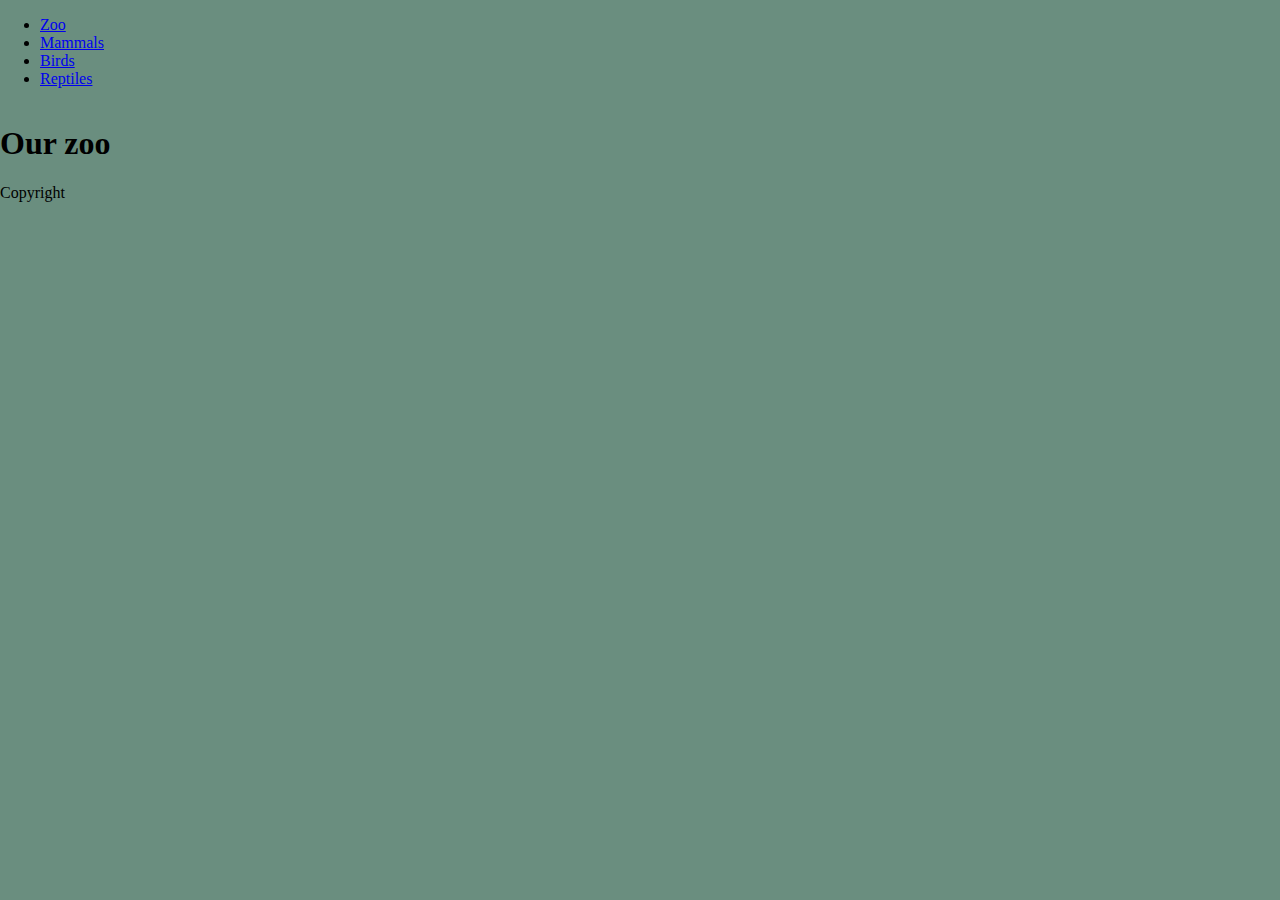
==== html/index.html @ e498fa87 "adding css" ====
<!DOCTYPE html>
<html lang="en">
<head>
    <meta charset="UTF-8">
    <meta http-equiv="X-UA-Compatible" content="IE=edge">
    <meta name="viewport" content="width=device-width, initial-scale=1.0">
    <title>The zoo</title>
    <link rel="stylesheet" href="../css/index.css">
</head>
<body>
    <header>
        <nav class="nav-container">
            <ul class="nav-list">
              <li class="nav-index">
                <a href="../html/index.html " aria-current="page">Zoo</a>
              </li>
              <li>
                <a href="../html/mammals.html">Mammals</a>
              </li>
              <li>
                <a href="../html/birds.html">Birds</a>
              </li>
              <li>
                <a href="../html/reptiles.html">Reptiles</a>
              </li>
            </ul>
          </nav>
    </header>
    <main>

        <section class="sidebar"></section>
        <section class="main-content"><h1>Our zoo</h1></section>
    
    </main>
    <footer>Copyright</footer>
</body>
</html>
---- css/index.css ----
html {
    height: 100vh;
}

body {
    background-color: #6A8E7F;
    display: flex; 
    flex-direction: column;
    height: 100%;
    margin: 0; 
}

header {
    width: 100%;
}

.nav-container {
    
}
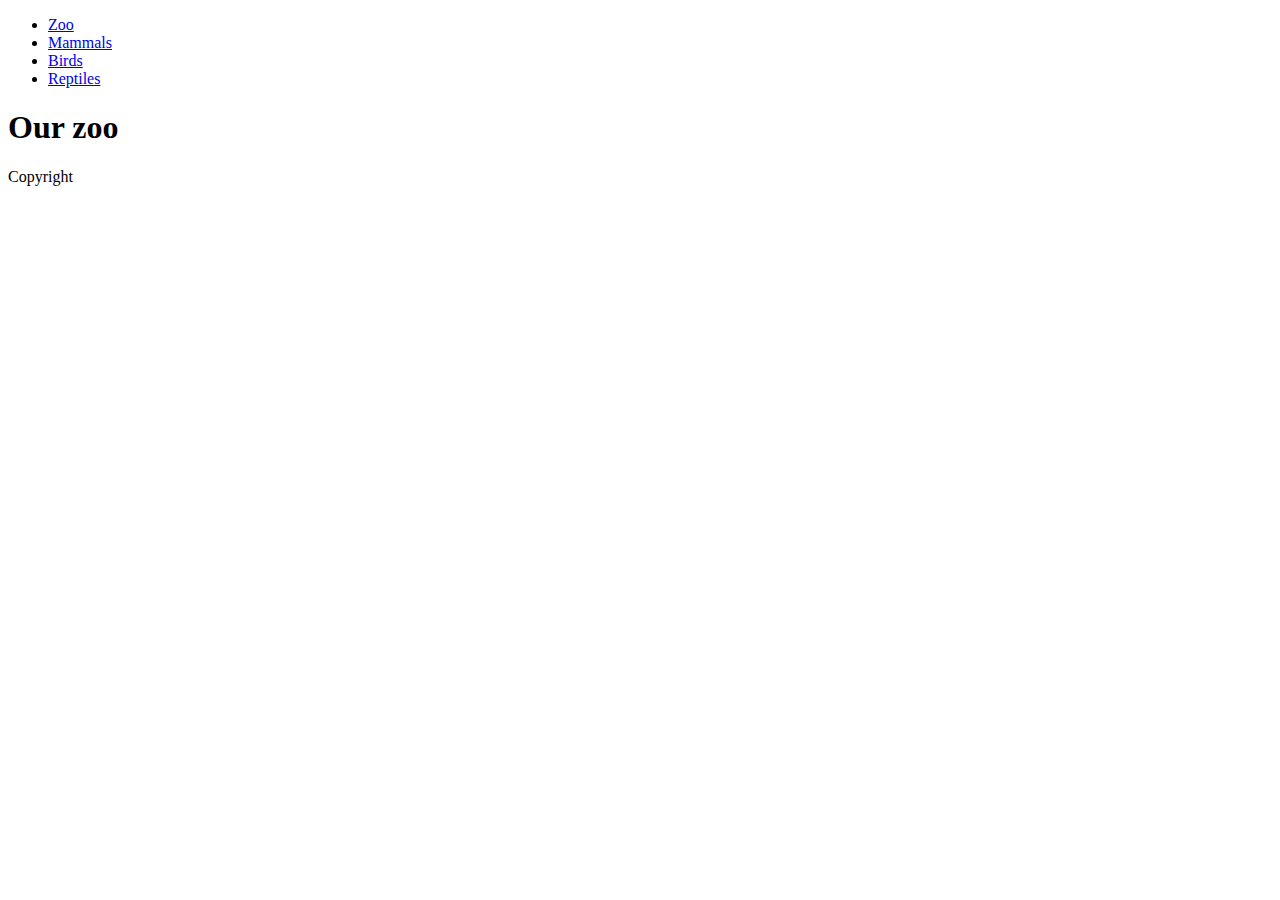
==== commit c779492f: "fixing" ====
--- a/html/index.html
+++ b/html/index.html
@@ -1,38 +1,46 @@
-
 <!DOCTYPE html>
 <html lang="en">
 <head>
-    <meta charset="UTF-8">
-    <meta http-equiv="X-UA-Compatible" content="IE=edge">
-    <meta name="viewport" content="width=device-width, initial-scale=1.0">
-    <title>The zoo</title>
-    <link rel="stylesheet" href="../css/index.css">
+  <meta charset="UTF-8">
+  <meta http-equiv="X-UA-Compatible" content="IE=edge">
+  <meta name="viewport" content="width=device-width, initial-scale=1.0">
+  
+  <title>The zoo</title>
 </head>
+
 <body>
-    <header>
-        <nav class="nav-container">
-            <ul class="nav-list">
-              <li class="nav-index">
-                <a href="../html/index.html " aria-current="page">Zoo</a>
-              </li>
-              <li>
-                <a href="../html/mammals.html">Mammals</a>
-              </li>
-              <li>
-                <a href="../html/birds.html">Birds</a>
-              </li>
-              <li>
-                <a href="../html/reptiles.html">Reptiles</a>
-              </li>
-            </ul>
-          </nav>
-    </header>
-    <main>
+  <header>
+    <nav class="nav-container">
+      <ul class="nav-list">
+        <li class="nav-index">
+          <a href="../html/index.html " aria-current="page">Zoo</a>
+        </li>
+        <li>
+          <a href="../html/mammals.html">Mammals</a>
+        </li>
+        <li>
+          <a href="../html/birds.html">Birds</a>
+        </li>
+        <li>
+          <a href="../html/reptiles.html">Reptiles</a>
+        </li>
+      </ul>
+    </nav>
 
-        <section class="sidebar"></section>
-        <section class="main-content"><h1>Our zoo</h1></section>
-    
-    </main>
-    <footer>Copyright</footer>
+  </header>
+  <main>
+
+    <section class="sidebar">
+      <div class="animal">
+
+      </div>
+    </section>
+    <section class="main-content">
+      <h1>Our zoo</h1>
+    </section>
+
+  </main>
+  <footer>Copyright</footer>
 </body>
+
 </html>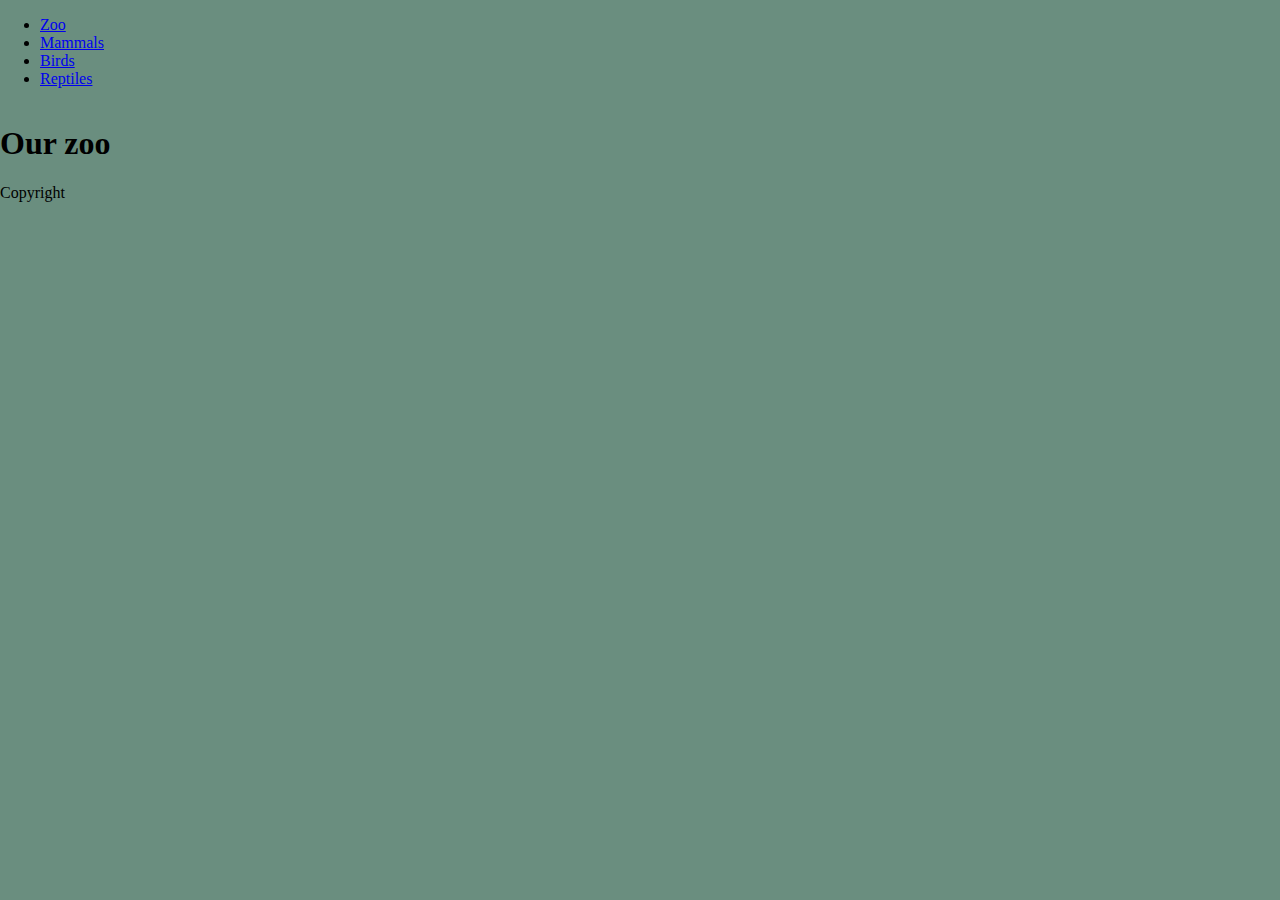
==== commit 28c595d1: "fix" ====
--- a/html/index.html
+++ b/html/index.html
@@ -4,7 +4,7 @@
   <meta charset="UTF-8">
   <meta http-equiv="X-UA-Compatible" content="IE=edge">
   <meta name="viewport" content="width=device-width, initial-scale=1.0">
-  
+  <link rel="stylesheet" href="../css/index.css">
   <title>The zoo</title>
 </head>
 
--- a/css/index.css
+++ b/css/index.css
@@ -0,0 +1,18 @@
+html {
+    height: 100vh;
+}
+
+body {
+    background-color: #6A8E7F;
+    display: flex; 
+    flex-direction: column;
+    height: 100%;
+    margin: 0; 
+}
+
+header {
+    width: 100%;
+}
+
+
+
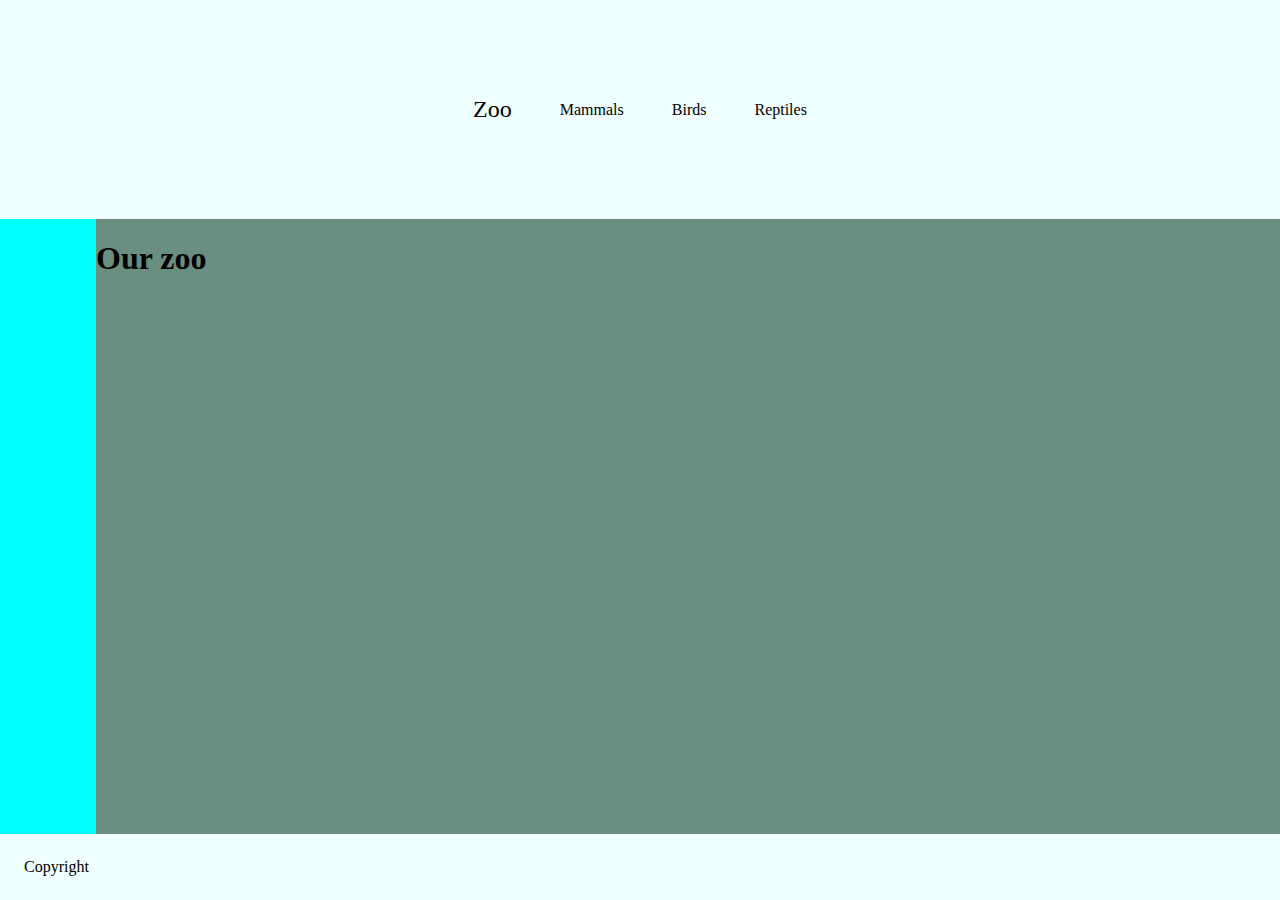
==== commit 60ff337f: "layout sidebar frame" ====
--- a/html/index.html
+++ b/html/index.html
@@ -4,7 +4,9 @@
   <meta charset="UTF-8">
   <meta http-equiv="X-UA-Compatible" content="IE=edge">
   <meta name="viewport" content="width=device-width, initial-scale=1.0">
+  <link rel="stylesheet" href="../css/nav.css">  
   <link rel="stylesheet" href="../css/index.css">
+
   <title>The zoo</title>
 </head>
 
--- a/css/nav.css
+++ b/css/nav.css
@@ -0,0 +1,82 @@
+/*
+Nav has three colours: dark, light, accent. Can be found in variables.css.
+
+:root {
+  --nav-color-dark: #3b3f3f;
+  --nav-color-light: #eaf4f4;
+  --nav-color-accent: #6b9080;
+}
+*/
+
+.nav-container {
+  box-sizing: border-box;
+  display: flex;
+  font-family: "Blackout Midnight";
+  justify-content: center;
+}
+
+.nav-list {
+  align-items: center;
+  display: flex;
+  display: flex;
+  flex-wrap: wrap;
+  justify-content: center;
+  list-style-type: none;
+  margin: 0;
+  padding: 4rem;
+}
+
+.nav-list li {
+  padding: 0.5rem 0;
+}
+
+nav a {
+  border-left: 1px solid var(--nav-color-accent);
+  border-right: 1px solid var(--nav-color-accent);
+  color: var(--nav-color-dark);
+  padding: 8px 24px;
+  width: 100px;
+}
+
+.nav-index {
+  font-size: 24px;
+}
+
+a:active {
+  background-color: var(--nav-color-accent);
+}
+
+a:link,
+a:visited {
+  text-decoration: none;
+}
+
+a:where(:hover) {
+  font-family: "Blackout Sunrise";
+}
+
+a[aria-current="page"]:where(:hover) {
+  color: var(--nav-color-accent);
+}
+
+[aria-current="page"] {
+  background-color: var(--nav-color-dark);
+  color: var(--nav-color-light);
+  font-family: "Blackout Midnight";
+}
+
+/* For light on dark background:
+[aria-current="page"] {
+  background-color: var(--nav-color-light);
+  color: var(--nav-color-dark);
+}
+*/
+
+@media screen and (max-width: 315px) {
+  nav a {
+    border: none;
+  }
+  h1 {
+    font-size: 2.5rem;
+  }
+}
--- a/css/index.css
+++ b/css/index.css
@@ -1,5 +1,9 @@
 html {
     height: 100vh;
+}
+
+* { 
+    box-sizing: border-box;
 }
 
 body {
@@ -10,9 +14,36 @@
     margin: 0; 
 }
 
-header {
+header,
+footer {
+    padding: 24px;
     width: 100%;
+    background-color: azure;
+}
+
+main {
+display: flex;
+    flex: 1;
+    
+    
+}
+
+.sidebar {
+    max-width: 25%;
+    background-color: aqua;
+    padding: 48px;
+}
+
+.main-content {
+    flex: 1;
+}
+
+.animal {
+    background-color: blueviolet;
 }
 
 
 
+/* .body { display: grid; grid-template: 1fr 4fr 4fr 1fr / 2fr 7fr 2fr; grid-template-areas: "header-left header-mid header-right" "left-sidebar main right-sidebar" "left-sidebar main right-sidebar" "footer footer footer"; } */
+
+
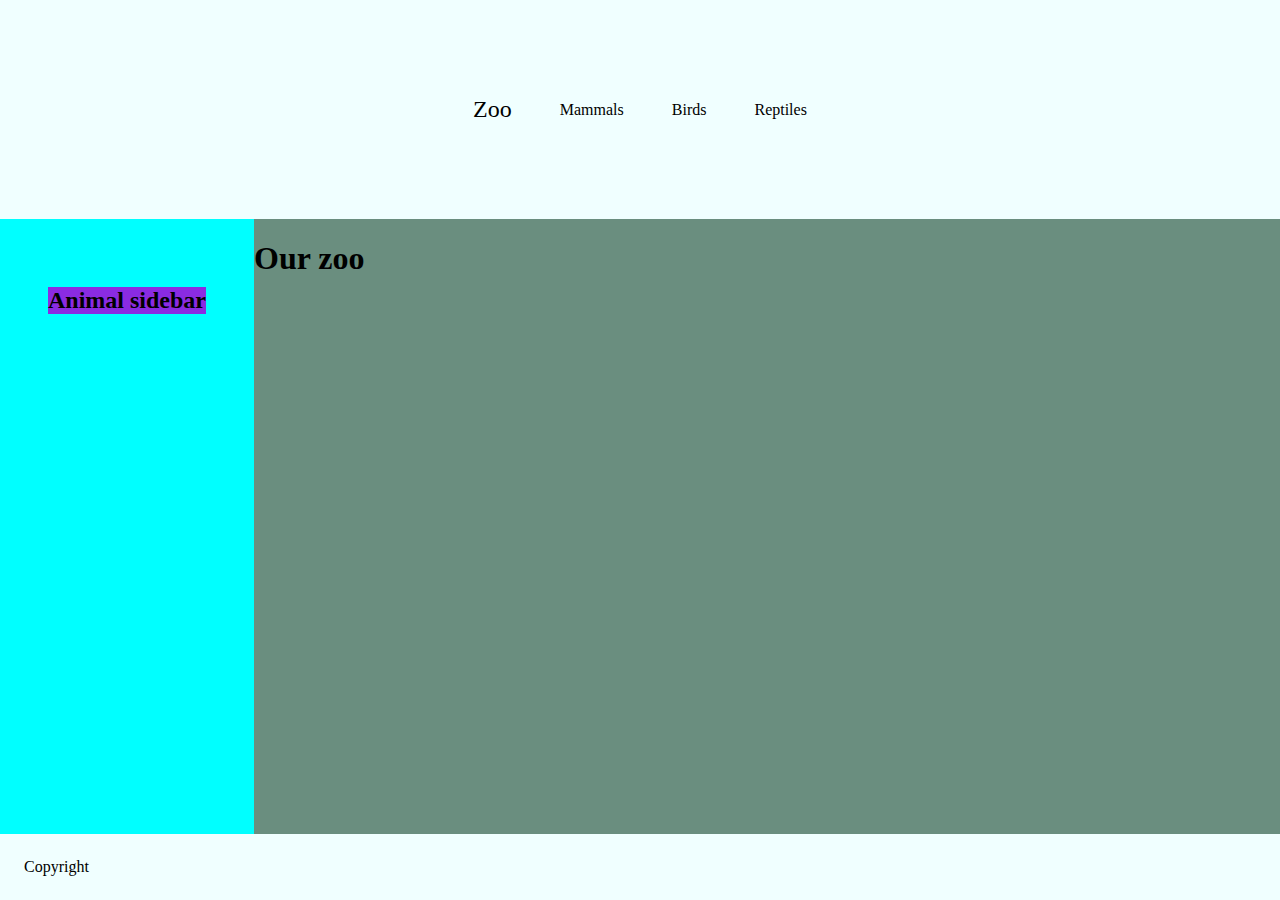
==== commit c62793d9: "mock sidebar" ====
--- a/html/index.html
+++ b/html/index.html
@@ -34,7 +34,7 @@
 
     <section class="sidebar">
       <div class="animal">
-
+        <h2>Animal sidebar</h2>
       </div>
     </section>
     <section class="main-content">
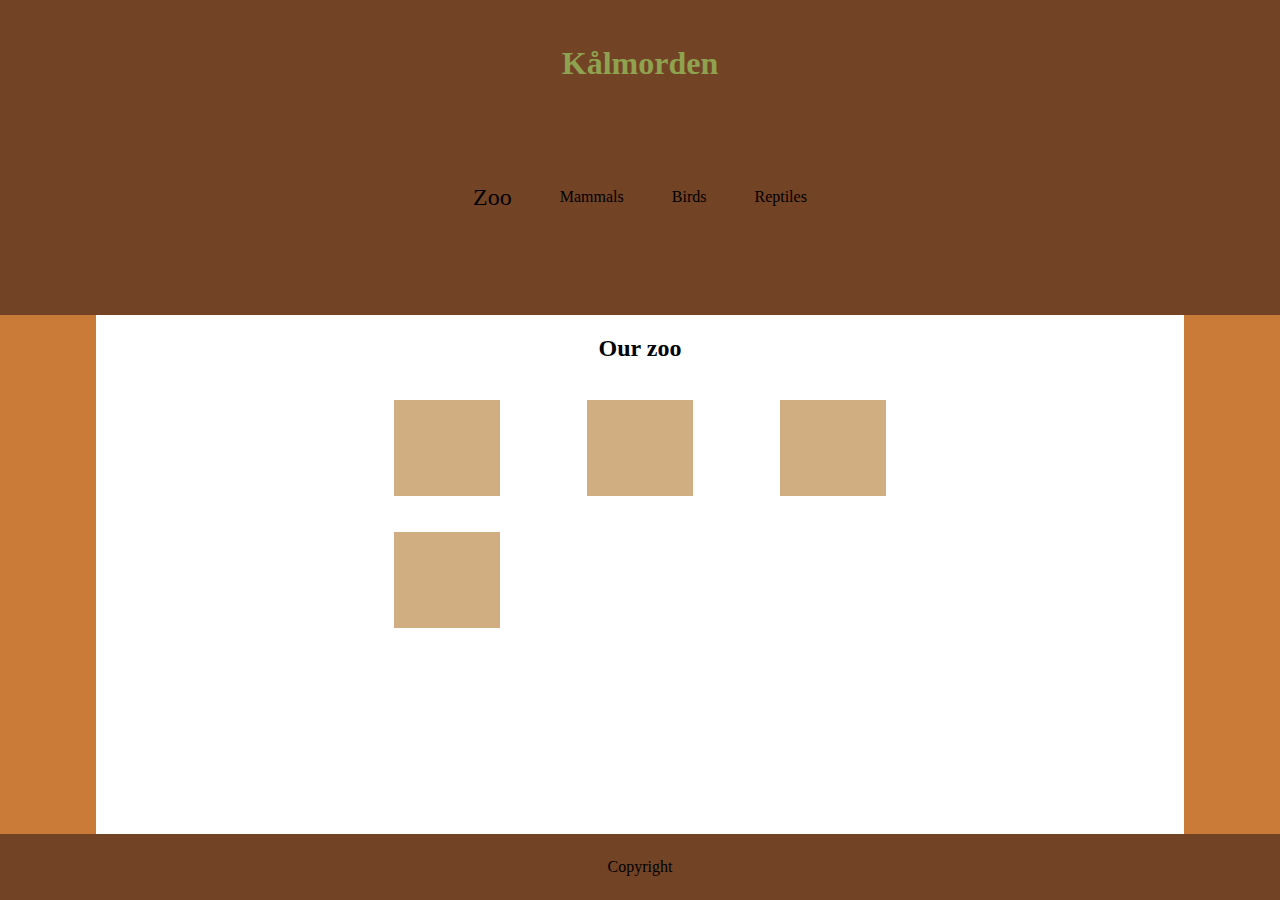
==== commit 69a8a59f: "fixed html, css and colors" ====
--- a/html/index.html
+++ b/html/index.html
@@ -1,10 +1,11 @@
 <!DOCTYPE html>
 <html lang="en">
+
 <head>
   <meta charset="UTF-8">
   <meta http-equiv="X-UA-Compatible" content="IE=edge">
   <meta name="viewport" content="width=device-width, initial-scale=1.0">
-  <link rel="stylesheet" href="../css/nav.css">  
+  <link rel="stylesheet" href="../css/nav.css">
   <link rel="stylesheet" href="../css/index.css">
 
   <title>The zoo</title>
@@ -12,35 +13,41 @@
 
 <body>
   <header>
-    <nav class="nav-container">
-      <ul class="nav-list">
-        <li class="nav-index">
-          <a href="../html/index.html " aria-current="page">Zoo</a>
-        </li>
-        <li>
-          <a href="../html/mammals.html">Mammals</a>
-        </li>
-        <li>
-          <a href="../html/birds.html">Birds</a>
-        </li>
-        <li>
-          <a href="../html/reptiles.html">Reptiles</a>
-        </li>
-      </ul>
-    </nav>
+    <div class="logo"><h1>Kålmorden</h1></div>
+    <div class="navigation">
+      <nav class="nav-container">
+        <ul class="nav-list">
+          <li class="nav-index">
+            <a href="../html/index.html " aria-current="page">Zoo</a>
+          </li>
+          <li>
+            <a href="../html/mammals.html">Mammals</a>
+          </li>
+          <li>
+            <a href="../html/birds.html">Birds</a>
+          </li>
+          <li>
+            <a href="../html/reptiles.html">Reptiles</a>
+          </li>
+        </ul>
+      </nav>
+    </div>
+  </header>
 
-  </header>
   <main>
 
-    <section class="sidebar">
-      <div class="animal">
-        <h2>Animal sidebar</h2>
-      </div>
+    <section class="sidebar animal-nav"></section>
+    <section>
+    <h2 class="page-headline">Our zoo</h2>
+    <section class="main-content">
+      <div class="content"></div>
+      <div class="content"></div>
+      <div class="content"></div>
+      <div class="content"></div>
     </section>
-    <section class="main-content">
-      <h1>Our zoo</h1>
-    </section>
+  </section>
 
+    <section class="sidebar"></section>
   </main>
   <footer>Copyright</footer>
 </body>
--- a/css/index.css
+++ b/css/index.css
@@ -1,49 +1,91 @@
+:root {
+--kobicha: #734325ff;
+--bronze: #CA7B37ff;
+--tan: #D0AE81ff;
+--moss-green: #8EA24Fff;
+--dark-olive-green: #616B47ff;
+}
+
 html {
     height: 100vh;
 }
 
-* { 
+* {
     box-sizing: border-box;
 }
 
 body {
-    background-color: #6A8E7F;
-    display: flex; 
+    background-color: #ffffff;
+    display: flex;
     flex-direction: column;
     height: 100%;
-    margin: 0; 
+    margin: 0;
+}
+
+header {
+    display: flex;
+
+    flex-direction: column;
+
+}
+
+footer {
+    text-align: center;
 }
 
 header,
 footer {
     padding: 24px;
     width: 100%;
-    background-color: azure;
+    background-color: #734325ff ;
 }
 
 main {
-display: flex;
+    display: flex;
     flex: 1;
-    
-    
+    flex-direction: row;
+    justify-content: space-between;
 }
 
 .sidebar {
     max-width: 25%;
-    background-color: aqua;
+    background-color: #CA7B37ff;
     padding: 48px;
+}
+
+.page-headline {
+    align-self: center;
+    text-align: center;
+}
+
+.logo {
+    color: #8EA24Fff;
+    justify-self: center;
+    text-align: center;
 }
 
 .main-content {
     flex: 1;
+    display: flex;
+    flex-wrap: wrap;
+    justify-content: space-between;
 }
 
 .animal {
-    background-color: blueviolet;
+    background-color: transparent;
 }
 
+.content {
+    background-color: #D0AE81ff;
+    padding: 48px;
+    width: 20%;
+    margin: 18px;
+}
 
+.navigation {
+    align-self: center;
+    padding: 8px;
+    justify-content: space-between;
+}
 
-/* .body { display: grid; grid-template: 1fr 4fr 4fr 1fr / 2fr 7fr 2fr; grid-template-areas: "header-left header-mid header-right" "left-sidebar main right-sidebar" "left-sidebar main right-sidebar" "footer footer footer"; } */
-
-
+/* .body { display: grid; grid-template: 1fr 4fr 4fr 1fr / 2fr 7fr 2fr; grid-template-areas: "header-left header-mid header-right" "left-sidebar main right-sidebar" "left-sidebar main right-sidebar" "footer footer footer"; } */